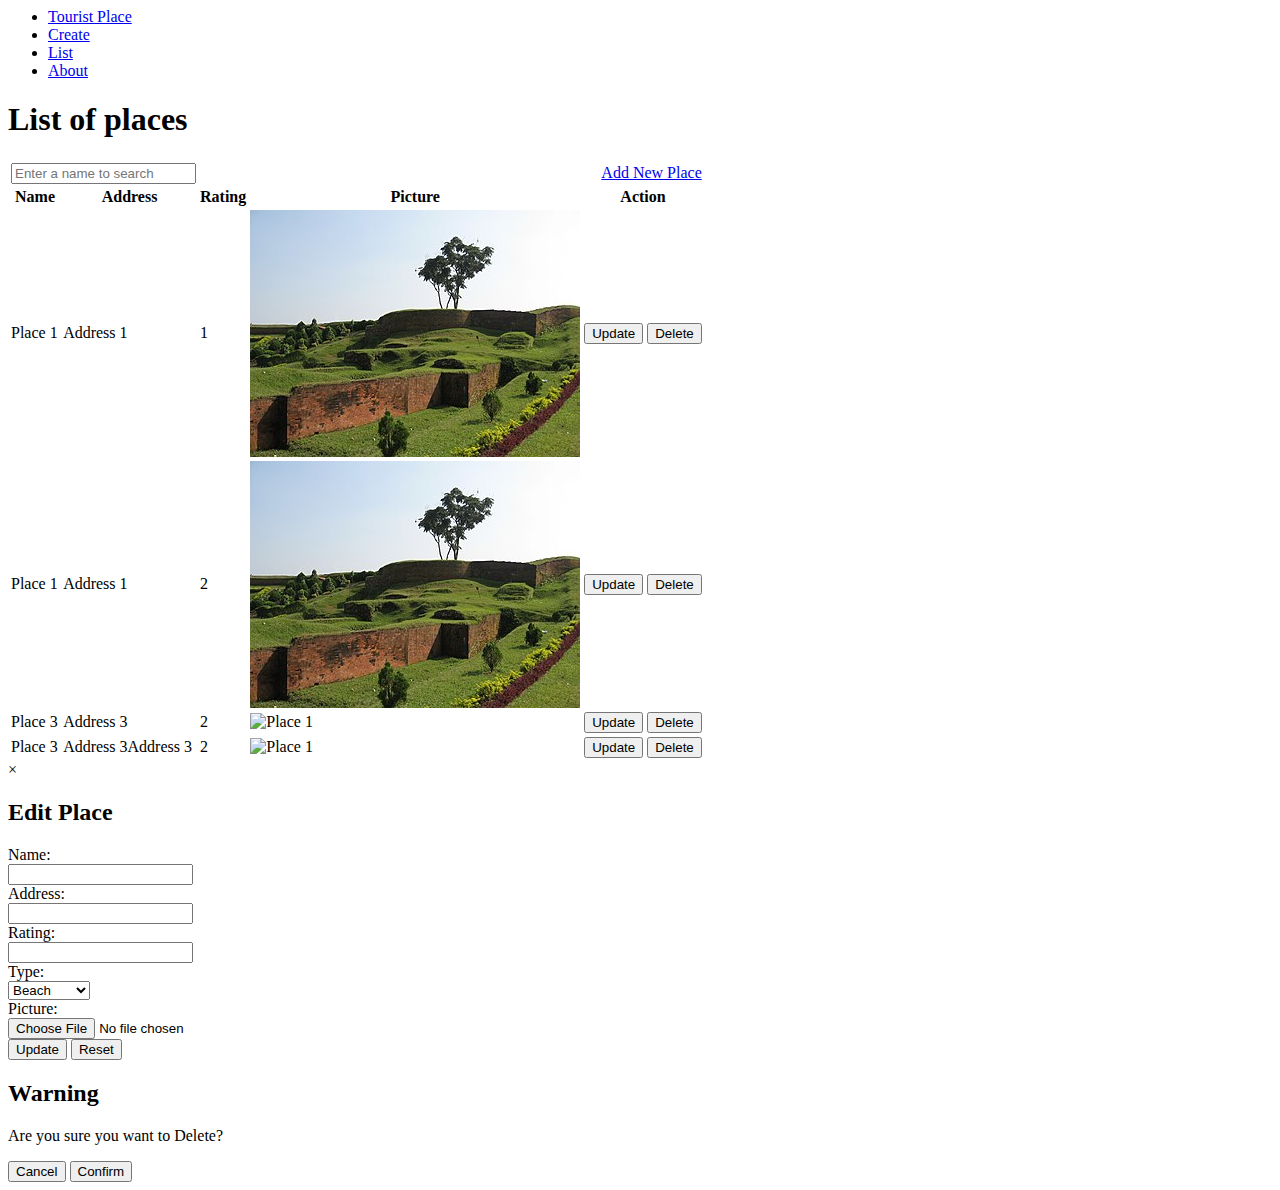
==== index.html @ 4dc5d873 "[Added]: modal" ====
<html>
    <head>
        <title>Tourist Place list</title>
        <link rel="stylesheet" href="css/style.css" />
        <script src="js/script.js"></script>
        <meta name="viewport" content="width=device-width, initial-scale=1.0" />
    </head>
    <body>
        <!-- Code for generating Navbar -->
        <nav>
            <ul>
                <li><a href="/">Tourist Place</a></li>
                <li><a href="/">Create</a></li>
                <li><a href="#">List</a></li>
                <li><a href="#">About</a></li>
            </ul>
        </nav>

        <!-- Code for generating table -->

        <div class="container">
            <div class="header">
                <h1>List of places</h1>
            </div>

            <table class="place_table">
                <tr style="background-color: #fff">
                    <td colspan="2">
                        <input
                            placeholder="Enter a name to search"
                            type="text"
                            name="name"
                            class="input_box"
                        />
                    </td>
                    <td colspan="3" style="text-align: right">
                        <a href="/list.html" class="btn add_new"
                            >Add New Place</a
                        >
                    </td>
                </tr>
                <tr>
                    <th>Name</th>
                    <th>Address</th>
                    <th>Rating</th>
                    <th>Picture</th>
                    <th>Action</th>
                </tr>

                <tr>
                    <td>Place 1</td>
                    <td>Address 1</td>
                    <td>1</td>
                    <td>
                        <img class="table_img" src="/img/1.jpg" alt="Place 1" />
                    </td>
                    <td>
                        <button
                            href="#"
                            onclick="openModal()"
                            class="btn update"
                        >
                            Update
                        </button>
                        <button
                            onclick="openWarningModal()"
                            href="#"
                            class="btn delete"
                        >
                            Delete
                        </button>
                    </td>
                </tr>
                <tr>
                    <td>Place 1</td>
                    <td>Address 1</td>
                    <td>2</td>
                    <td>
                        <img class="table_img" src="/img/1.jpg" alt="Place 1" />
                    </td>
                    <td>
                        <button
                            onclick="openModal()"
                            href="#"
                            class="btn update"
                        >
                            Update
                        </button>
                        <button
                            onclick="openWarningModal()"
                            href="#"
                            class="btn delete"
                        >
                            Delete
                        </button>
                    </td>
                </tr>
                <tr>
                    <td>Place 3</td>
                    <td>Address 3</td>
                    <td>2</td>
                    <td>
                        <img class="table_img" src="/img/2.jpg" alt="Place 1" />
                    </td>
                    <td>
                        <button
                            onclick="openModal()"
                            href="#"
                            class="btn update"
                        >
                            Update
                        </button>
                        <button
                            onclick="openWarningModal()"
                            href="#"
                            class="btn delete"
                        >
                            Delete
                        </button>
                    </td>
                </tr>
                <tr>
                    <td>Place 3</td>
                    <td>Address 3Address 3</td>
                    <td>2</td>
                    <td>
                        <img class="table_img" src="/img/2.jpg" alt="Place 1" />
                    </td>
                    <td>
                        <button
                            onclick="openModal()"
                            href="#"
                            class="btn update"
                        >
                            Update
                        </button>
                        <button href="#" class="btn delete">Delete</button>
                    </td>
                </tr>
            </table>
        </div>

        <!-- Code for generating Modal -->

        <div id="myModal" class="modal">
            <div class="modal_content">
                <div class="modal_header">
                    <span
                        id="modal_close_btn"
                        class="close"
                        onclick="closeModal()"
                        >&times;</span
                    >
                    <h2>Edit Place</h2>
                </div>
                <div class="modal_body">
                    <div class="input_form">
                        <form class="form">
                            <div class="grid_container grid_row_1">
                                <div class="grid_item">
                                    <div class="grid_container grid_row_2">
                                        <div class="grid_item">
                                            <label class="input_label"
                                                >Name:</label
                                            >
                                        </div>
                                        <div class="grid_item">
                                            <input
                                                type="text"
                                                name="name"
                                                class="input_box"
                                            />
                                        </div>
                                    </div>
                                </div>

                                <div class="grid_item">
                                    <div class="grid_container grid_row_2">
                                        <div class="grid_item">
                                            <label class="input_label"
                                                >Address:</label
                                            >
                                        </div>
                                        <div class="grid_item">
                                            <input
                                                type="text"
                                                name="name"
                                                class="input_box"
                                            />
                                        </div>
                                    </div>
                                </div>

                                <div class="grid_item">
                                    <div class="grid_container grid_row_2">
                                        <div class="grid_item">
                                            <label class="input_label"
                                                >Rating:</label
                                            >
                                        </div>
                                        <div class="grid_item">
                                            <input
                                                type="number"
                                                name="name"
                                                class="input_box"
                                            />
                                        </div>
                                    </div>
                                </div>

                                <div class="grid_item">
                                    <div class="grid_container grid_row_2">
                                        <div class="grid_item">
                                            <label class="input_label"
                                                >Type:</label
                                            >
                                        </div>
                                        <div class="grid_item">
                                            <select
                                                name="type"
                                                class="input_box"
                                            >
                                                <option value="1">Beach</option>
                                                <option value="2">Hills</option>
                                                <option value="3">
                                                    Fountain
                                                </option>
                                                <option value="4">
                                                    Landmark
                                                </option>
                                            </select>
                                        </div>
                                    </div>
                                </div>

                                <div class="grid_item">
                                    <div class="grid_container grid_row_2">
                                        <div class="grid_item">
                                            <label class="input_label"
                                                >Picture:</label
                                            >
                                        </div>
                                        <div class="grid_item">
                                            <input
                                                type="file"
                                                id="myFile"
                                                name="filename"
                                                class="input_box"
                                            />
                                        </div>
                                    </div>
                                </div>
                                <div class="grid_item">
                                    <div class="flex">
                                        <button class="btn submit">
                                            Update
                                        </button>
                                        <button class="btn reset">Reset</button>
                                    </div>
                                </div>
                            </div>
                        </form>
                    </div>
                </div>
            </div>
        </div>

        <div class="modal-container" id="warning_modal">
            <div class="modal-content">
                <div class="modal-header">
                    <h2>Warning</h2>
                </div>
                <div class="modal-body">
                    <p>Are you sure you want to Delete?</p>
                </div>
                <div class="modal-footer">
                    <button onclick="closeWarningModal()" class="cancel-btn">
                        Cancel
                    </button>
                    <button class="confirm-btn">Confirm</button>
                </div>
            </div>
        </div>
    </body>
</html>
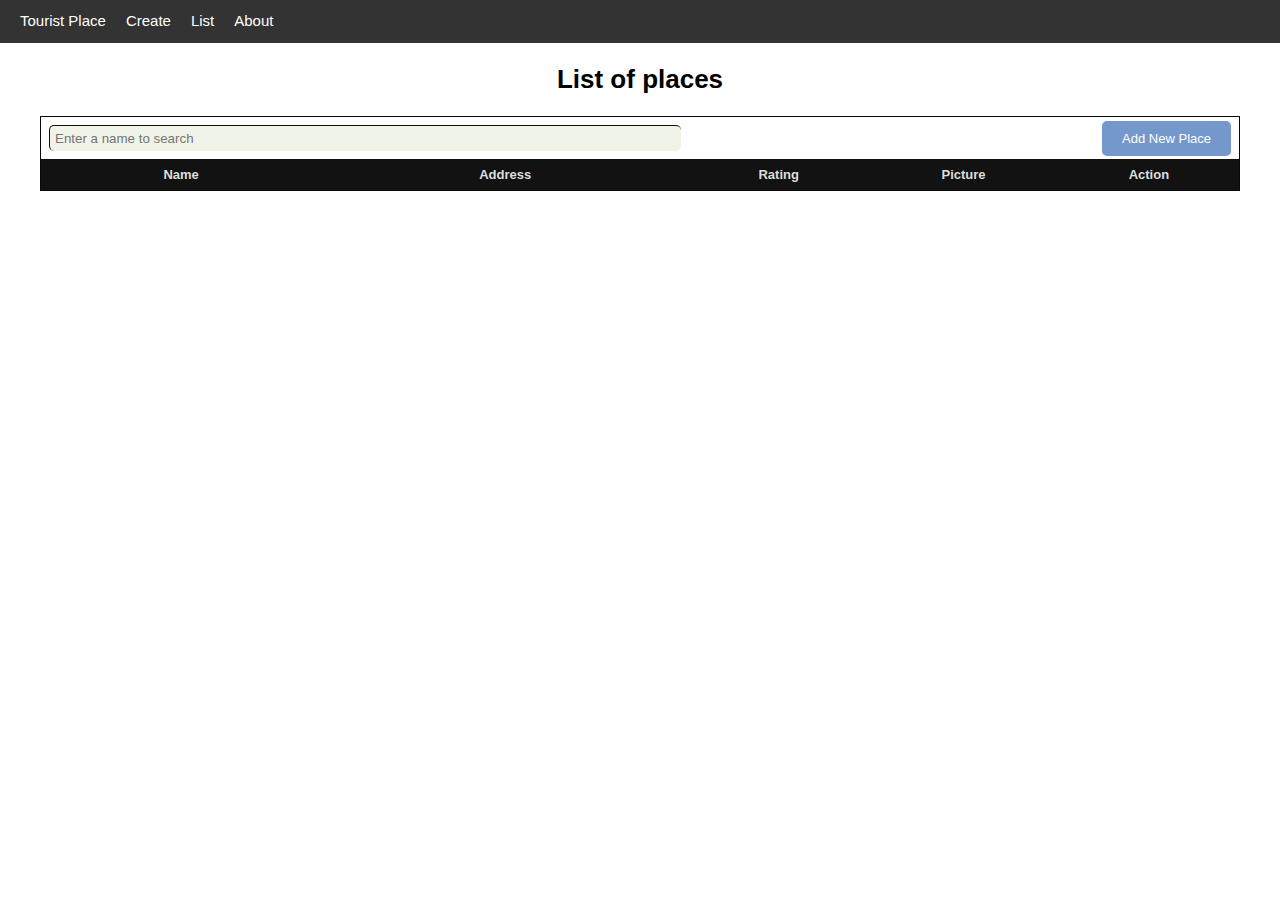
==== commit ceeb9655: "[Added]: CURD operation all functionlities" ====
--- a/index.html
+++ b/index.html
@@ -2,20 +2,24 @@
     <head>
         <title>Tourist Place list</title>
         <link rel="stylesheet" href="css/style.css" />
-        <script src="js/script.js"></script>
+        <script src="js/script.js" defer></script>
         <meta name="viewport" content="width=device-width, initial-scale=1.0" />
     </head>
     <body>
         <!-- Code for generating Navbar -->
         <nav>
             <ul>
-                <li><a href="/">Tourist Place</a></li>
-                <li><a href="/">Create</a></li>
+                <li><a sty href="/">Tourist Place</a></li>
+                <li><a href="/create.html">Create</a></li>
                 <li><a href="#">List</a></li>
                 <li><a href="#">About</a></li>
             </ul>
         </nav>
 
+        <div id="toast" class="toast">
+            <p id="toast-message"></p>
+        </div>
+
         <!-- Code for generating table -->
 
         <div class="container">
@@ -24,119 +28,33 @@
             </div>
 
             <table class="place_table">
-                <tr style="background-color: #fff">
-                    <td colspan="2">
-                        <input
-                            placeholder="Enter a name to search"
-                            type="text"
-                            name="name"
-                            class="input_box"
-                        />
-                    </td>
-                    <td colspan="3" style="text-align: right">
-                        <a href="/list.html" class="btn add_new"
-                            >Add New Place</a
-                        >
-                    </td>
-                </tr>
-                <tr>
-                    <th>Name</th>
-                    <th>Address</th>
-                    <th>Rating</th>
-                    <th>Picture</th>
-                    <th>Action</th>
-                </tr>
-
-                <tr>
-                    <td>Place 1</td>
-                    <td>Address 1</td>
-                    <td>1</td>
-                    <td>
-                        <img class="table_img" src="/img/1.jpg" alt="Place 1" />
-                    </td>
-                    <td>
-                        <button
-                            href="#"
-                            onclick="openModal()"
-                            class="btn update"
-                        >
-                            Update
-                        </button>
-                        <button
-                            onclick="openWarningModal()"
-                            href="#"
-                            class="btn delete"
-                        >
-                            Delete
-                        </button>
-                    </td>
-                </tr>
-                <tr>
-                    <td>Place 1</td>
-                    <td>Address 1</td>
-                    <td>2</td>
-                    <td>
-                        <img class="table_img" src="/img/1.jpg" alt="Place 1" />
-                    </td>
-                    <td>
-                        <button
-                            onclick="openModal()"
-                            href="#"
-                            class="btn update"
-                        >
-                            Update
-                        </button>
-                        <button
-                            onclick="openWarningModal()"
-                            href="#"
-                            class="btn delete"
-                        >
-                            Delete
-                        </button>
-                    </td>
-                </tr>
-                <tr>
-                    <td>Place 3</td>
-                    <td>Address 3</td>
-                    <td>2</td>
-                    <td>
-                        <img class="table_img" src="/img/2.jpg" alt="Place 1" />
-                    </td>
-                    <td>
-                        <button
-                            onclick="openModal()"
-                            href="#"
-                            class="btn update"
-                        >
-                            Update
-                        </button>
-                        <button
-                            onclick="openWarningModal()"
-                            href="#"
-                            class="btn delete"
-                        >
-                            Delete
-                        </button>
-                    </td>
-                </tr>
-                <tr>
-                    <td>Place 3</td>
-                    <td>Address 3Address 3</td>
-                    <td>2</td>
-                    <td>
-                        <img class="table_img" src="/img/2.jpg" alt="Place 1" />
-                    </td>
-                    <td>
-                        <button
-                            onclick="openModal()"
-                            href="#"
-                            class="btn update"
-                        >
-                            Update
-                        </button>
-                        <button href="#" class="btn delete">Delete</button>
-                    </td>
-                </tr>
+                <thead>
+                    <tr style="background-color: #fff">
+                        <td colspan="2">
+                            <input
+                                onchange="searchInTable()"
+                                placeholder="Enter a name to search"
+                                type="text"
+                                name="name"
+                                id="table_search"
+                                class="input_box"
+                            />
+                        </td>
+                        <td colspan="3" style="text-align: right">
+                            <a href="/create.html" class="btn add_new"
+                                >Add New Place</a
+                            >
+                        </td>
+                    </tr>
+                    <tr>
+                        <th>Name</th>
+                        <th>Address</th>
+                        <th>Rating</th>
+                        <th>Picture</th>
+                        <th>Action</th>
+                    </tr>
+                </thead>
+                <tbody id="table_body"></tbody>
             </table>
         </div>
 
@@ -155,7 +73,16 @@
                 </div>
                 <div class="modal_body">
                     <div class="input_form">
-                        <form class="form">
+                        <form
+                            class="form"
+                            name="update_form"
+                            onsubmit="return updatePlace()"
+                        >
+                            <input
+                                type="hidden"
+                                name="modal_id"
+                                id="modal_id"
+                            />
                             <div class="grid_container grid_row_1">
                                 <div class="grid_item">
                                     <div class="grid_container grid_row_2">
@@ -166,8 +93,9 @@
                                         </div>
                                         <div class="grid_item">
                                             <input
+                                                id="modal_name"
                                                 type="text"
-                                                name="name"
+                                                name="modal_name"
                                                 class="input_box"
                                             />
                                         </div>
@@ -183,8 +111,9 @@
                                         </div>
                                         <div class="grid_item">
                                             <input
+                                                id="modal_address"
                                                 type="text"
-                                                name="name"
+                                                name="modal_address"
                                                 class="input_box"
                                             />
                                         </div>
@@ -199,11 +128,18 @@
                                             >
                                         </div>
                                         <div class="grid_item">
-                                            <input
+                                            <select
+                                                id="modal_rating"
                                                 type="number"
-                                                name="name"
-                                                class="input_box"
-                                            />
+                                                name="modal_rating"
+                                                class="input_box"
+                                            >
+                                                <option value="1">1</option>
+                                                <option value="2">2</option>
+                                                <option value="3">3</option>
+                                                <option value="4">4</option>
+                                                <option value="5">5</option>
+                                            </select>
                                         </div>
                                     </div>
                                 </div>
@@ -217,15 +153,20 @@
                                         </div>
                                         <div class="grid_item">
                                             <select
-                                                name="type"
-                                                class="input_box"
-                                            >
-                                                <option value="1">Beach</option>
-                                                <option value="2">Hills</option>
-                                                <option value="3">
+                                                name="modal_type"
+                                                id="modal_type"
+                                                class="input_box"
+                                            >
+                                                <option value="Beach">
+                                                    Beach
+                                                </option>
+                                                <option value="Hills">
+                                                    Hills
+                                                </option>
+                                                <option value="Fountain">
                                                     Fountain
                                                 </option>
-                                                <option value="4">
+                                                <option value="Landmark">
                                                     Landmark
                                                 </option>
                                             </select>
@@ -241,18 +182,33 @@
                                             >
                                         </div>
                                         <div class="grid_item">
-                                            <input
-                                                type="file"
-                                                id="myFile"
-                                                name="filename"
-                                                class="input_box"
-                                            />
+                                            <div style="display: flex">
+                                                <input
+                                                    type="file"
+                                                    id="modal_file"
+                                                    name="modal_file"
+                                                    class=""
+                                                    onchange="previewModalFile()"
+                                                    accept="image/*"
+                                                />
+
+                                                <img
+                                                    id="previewModalImg"
+                                                    alt="image"
+                                                    style="display: block"
+                                                    height="100px"
+                                                    width="100px"
+                                                />
+                                            </div>
                                         </div>
                                     </div>
                                 </div>
                                 <div class="grid_item">
                                     <div class="flex">
-                                        <button class="btn submit">
+                                        <button
+                                            class="btn submit"
+                                            type="submit"
+                                        >
                                             Update
                                         </button>
                                         <button class="btn reset">Reset</button>
@@ -277,7 +233,9 @@
                     <button onclick="closeWarningModal()" class="cancel-btn">
                         Cancel
                     </button>
-                    <button class="confirm-btn">Confirm</button>
+                    <button onclick="deleteItem()" class="confirm-btn">
+                        Confirm
+                    </button>
                 </div>
             </div>
         </div>
--- a/css/style.css
+++ b/css/style.css
@@ -0,0 +1,264 @@
+body {
+    font-family: "Open Sans", sans-serif;
+    font-size: 13px;
+    line-height: 1.5;
+    margin: 0;
+    padding: 0;
+}
+nav {
+    display: flex;
+    justify-content: space-between;
+    align-items: center;
+    width: 100%;
+    padding: 10px;
+    background-color: #333;
+}
+
+nav ul {
+    display: flex;
+    list-style: none;
+    margin: 0;
+    padding: 0;
+}
+
+nav li {
+    margin: 0 10px;
+}
+
+nav a {
+    color: #fff;
+    text-decoration: none;
+    font-size: 15px;
+}
+
+.container {
+    margin: 0 auto 0 auto;
+    max-width: 1200px;
+    padding: 0 15px;
+    /* background-color: #f8f8f8; */
+}
+
+.flex {
+    display: flex;
+    /* justify-content: space-between; */
+    gap: 5px;
+    flex-direction: row-reverse;
+}
+
+.header {
+    /* padding: 0px 0; */
+    text-align: center;
+}
+
+.input_form {
+    padding: 15px 0;
+    margin: 0 auto 0 auto;
+    background-color: rgb(255, 255, 255);
+    /* width: 900px; */
+    /* display: flex;
+    align-items: center; */
+    /* justify-content: center; */
+    /* text-align: center; */
+}
+.form {
+    margin: auto;
+    /* background-color: red; */
+    max-width: 500px;
+}
+
+.grid_container {
+    display: grid;
+
+    grid-gap: 20px;
+    padding: 10px;
+}
+.grid_row_1 {
+    grid-template-columns: 100%;
+}
+.grid_row_2 {
+    grid-template-columns: 15% 85%;
+}
+
+.input_box {
+    /* min-width: 250px; */
+    width: 100%;
+    padding: 5px;
+    border: 1px #1f0808;
+    border-style: solid none none solid;
+    border-radius: 5px;
+    box-sizing: border-box;
+    resize: vertical;
+    background-color: #f0f3e8;
+}
+
+/* make a green button  */
+
+.btn {
+    padding: 10px 20px;
+    border-radius: 5px;
+    border: none;
+    cursor: pointer;
+}
+
+.submit {
+    color: #ddd;
+    background-color: #4caf50;
+}
+.reset {
+    background-color: #c7c53b;
+}
+.update {
+    color: #fff;
+    background-color: #07a4ff;
+}
+.delete {
+    color: #fff;
+    background-color: #ec1515;
+}
+.add_new {
+    color: #ffffff;
+    background-color: #7497cc;
+    text-decoration: none;
+}
+
+/* List page Css */
+
+.place_table {
+    width: 100%;
+    border-collapse: collapse;
+    border: 1px solid #0a0a0a;
+    font-size: 13px;
+}
+.place_table th {
+    background-color: #131212;
+    color: #ddd;
+    font-weight: 25px;
+    margin: 2px;
+    /* border: 2px solid #ddd; */
+    padding: 8px;
+    text-align: center;
+}
+
+.place_table td {
+    /* border: 1px solid #ddd; */
+    /* margin:  */
+    padding: 8px;
+    text-align: center;
+}
+
+.table_img {
+    width: 100px;
+    height: 100px;
+}
+
+.place_table tr:nth-child(odd) {
+    background-color: #f2f2f2;
+}
+.place_table tr:hover {
+    background-color: #f19595;
+}
+
+.modal {
+    display: none;
+    position: fixed;
+    z-index: 1;
+    padding-top: 30px;
+    left: 0;
+    top: 0;
+    width: 100%;
+    height: 100%;
+    overflow: auto;
+    /* background-color: rgb(0,0,0);  */
+    background-color: rgba(0, 0, 0, 0.4);
+}
+
+.modal_content {
+    background-color: #ffffff;
+    margin: auto;
+    padding: 20px;
+    border: 1px solid #888;
+    width: 50%;
+    border-radius: 10px;
+}
+
+.close {
+    color: #aaaaaa;
+    float: right;
+    font-size: 28px;
+    font-weight: bold;
+}
+
+.close:hover,
+.close:focus {
+    color: #000;
+    text-decoration: none;
+    cursor: pointer;
+}
+
+.modal_header {
+    text-align: center;
+    padding: 2px 16px;
+}
+
+/* Confirm modal css */
+
+.modal-container {
+    display: none;
+    position: fixed;
+    top: 0;
+    left: 0;
+    width: 100%;
+    height: 100%;
+    background-color: rgba(0, 0, 0, 0.5);
+    z-index: 1;
+}
+
+.modal-content {
+    position: absolute;
+    top: 50%;
+    left: 50%;
+    transform: translate(-50%, -50%);
+    background-color: white;
+    padding: 30px;
+    box-shadow: 0px 0px 10px rgba(0, 0, 0, 0.25);
+    border-radius: 5px;
+}
+
+.modal-header {
+    text-align: center;
+    margin-bottom: 20px;
+}
+
+.modal-footer {
+    display: flex;
+    justify-content: flex-end;
+    margin-top: 20px;
+}
+
+.cancel-btn,
+.confirm-btn {
+    padding: 10px 20px;
+    border-radius: 5px;
+    border: none;
+    cursor: pointer;
+}
+
+.cancel-btn {
+    background-color: lightgray;
+    margin-right: 10px;
+}
+
+.confirm-btn {
+    background-color: tomato;
+    color: white;
+}
+
+.toast {
+    position: fixed;
+    bottom: 20px;
+    right: 20px;
+    padding: 20px;
+    background-color: lightgray;
+    border-radius: 5px;
+    display: none;
+}
